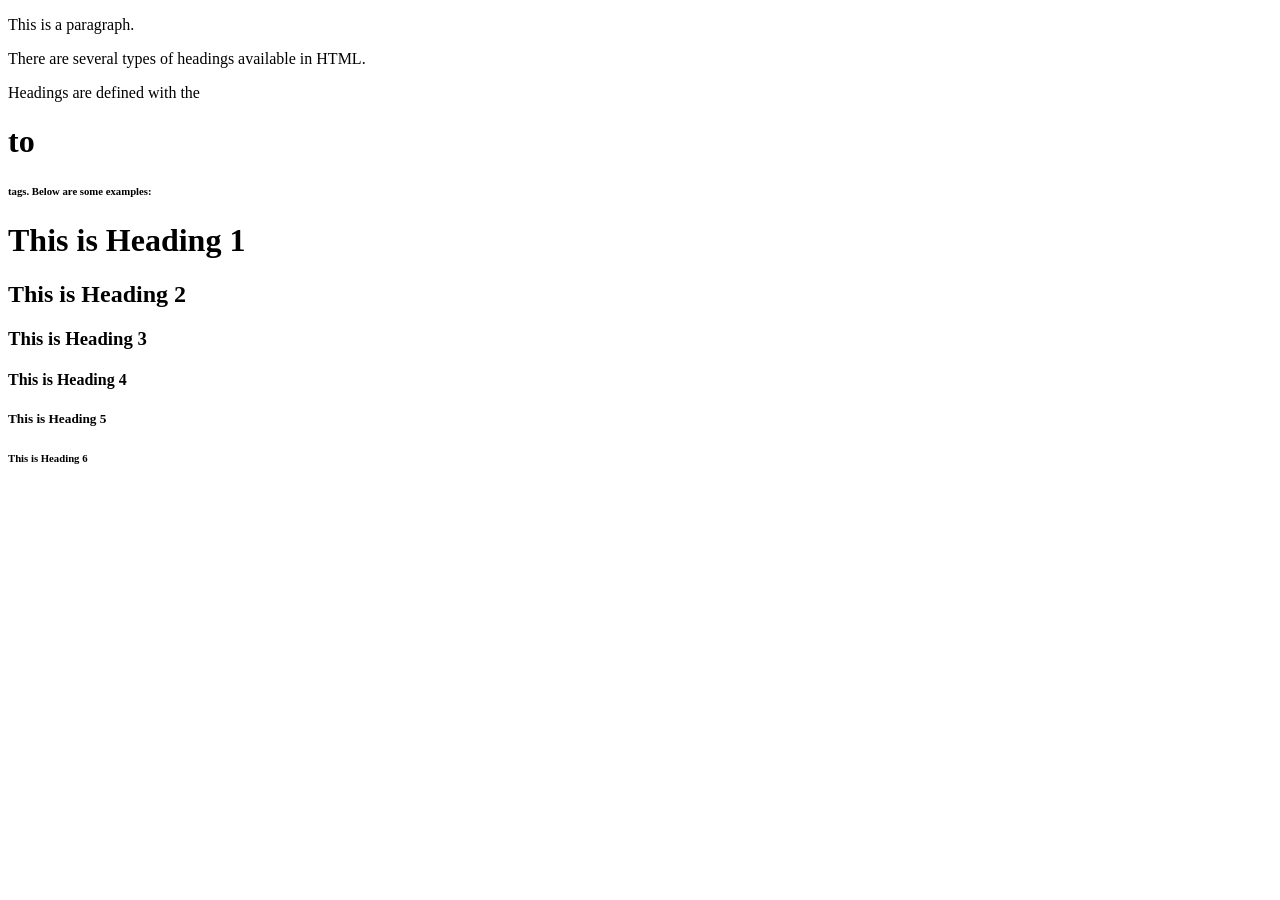
==== 01_html/04_paragraphs_and_headings/index.html @ b531c87d "feat(html): add paragraphs and different types of headings practice" ====
<!DOCTYPE html>
<html lang="en">
<head>
    <meta charset="UTF-8">
    <meta name="viewport" content="width=device-width, initial-scale=1.0">
    <title>Document</title>
</head>
<body>
    <p> This is a paragraph. </p>
    <p> There are several types of headings available in HTML. </p>
    <p> Headings are defined with the <h1> to <h6> tags. Below are some examples: </p>

    <h1> This is Heading 1 </h1>
    <h2> This is Heading 2 </h2>
    <h3> This is Heading 3 </h3>
    <h4> This is Heading 4 </h4>
    <h5> This is Heading 5 </h5>
    <h6> This is Heading 6 </h6>
</body>
</html>
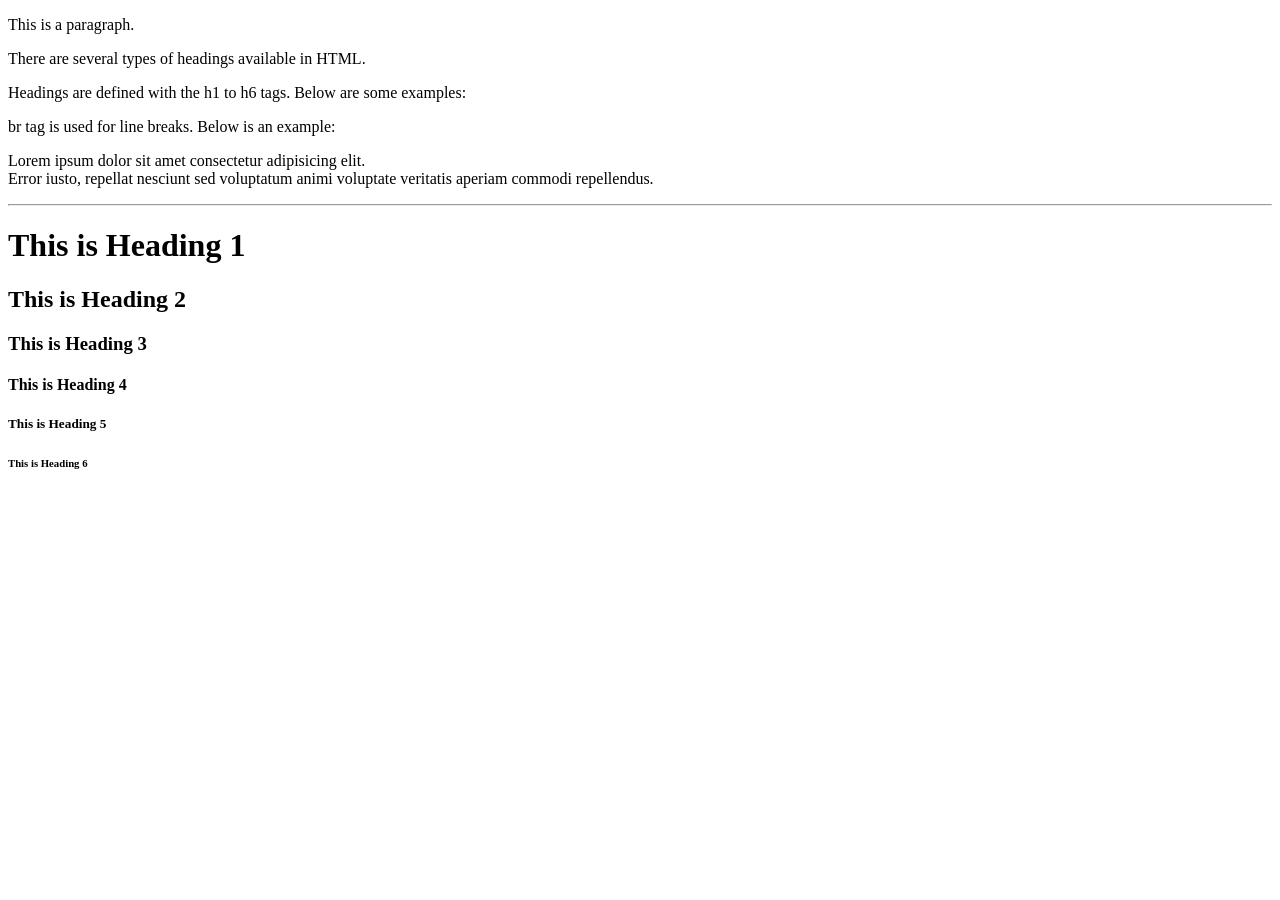
==== commit 44ac3faf: "feat(html): add lists practice and updated paragraps and modules chapter with hr tag" ====
--- a/01_html/04_paragraphs_and_headings/index.html
+++ b/01_html/04_paragraphs_and_headings/index.html
@@ -8,7 +8,12 @@
 <body>
     <p> This is a paragraph. </p>
     <p> There are several types of headings available in HTML. </p>
-    <p> Headings are defined with the <h1> to <h6> tags. Below are some examples: </p>
+    <p> Headings are defined with the h1 to h6 tags. Below are some examples: </p>
+    
+    <p> br tag is used for line breaks. Below is an example: </p>
+    <p> Lorem ipsum dolor sit amet consectetur adipisicing elit. <br> Error iusto, repellat nesciunt sed voluptatum animi voluptate veritatis aperiam commodi repellendus.
+    </p>
+    <hr>
 
     <h1> This is Heading 1 </h1>
     <h2> This is Heading 2 </h2>
